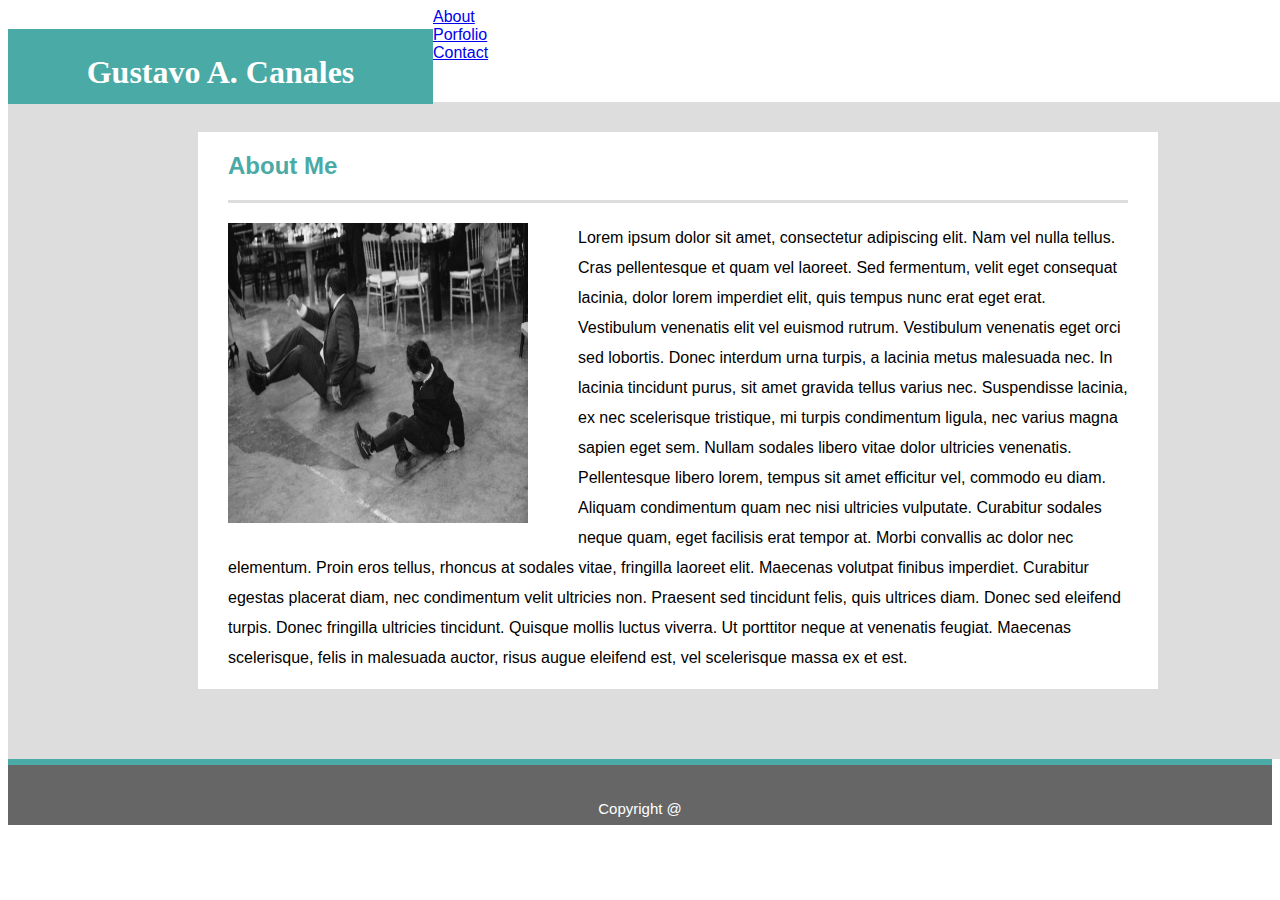
==== index.html @ cdc52360 "Version 1" ====
<!DOCTYPE html>
<html lang="en">
<head>
    <meta charset="UTF-8">
    <meta name="viewport" content="width=device-width, initial-scale=1.0">
    <meta http-equiv="X-UA-Compatible" content="ie=edge">
    <title>Document</title>
    <link rel="stylesheet" type="text/css" href="assets/css/style.css">
</head>
<body>
    <!--Header information-->
    <div>
        <h1>Gustavo A. Canales</h1>
    </div>
    <!--Link to About-->
    <div>
        <a href="#">About</a>
    </div>
    <!--Link to Portfolio-->
    <div>
        <a href="#">Porfolio</a>
    </div>
    <!--Link to Contact-->
    <div>
        <a href="#">Contact</a>
    </div>
    <!--Main Content-->
    <div class="main">
        <div>
            <h2>About Me</h2>
        </div>
        <div id="image">
            <img src="assets/images/me.jpg" alt="me" style="width:300px;height:300px">
        </div>
        <div class="content">
            <P>Lorem ipsum dolor sit amet, consectetur adipiscing elit. Nam vel nulla tellus. Cras pellentesque et quam vel laoreet. Sed fermentum, velit eget consequat lacinia, dolor lorem imperdiet elit, quis tempus nunc erat eget erat. Vestibulum venenatis elit vel euismod rutrum. Vestibulum venenatis eget orci sed lobortis. Donec interdum urna turpis, a lacinia metus malesuada nec. In lacinia tincidunt purus, sit amet gravida tellus varius nec. Suspendisse lacinia, ex nec scelerisque tristique, mi turpis condimentum ligula, nec varius magna sapien eget sem.

            Nullam sodales libero vitae dolor ultricies venenatis. Pellentesque libero lorem, tempus sit amet efficitur vel, commodo eu diam. Aliquam condimentum quam nec nisi ultricies vulputate. Curabitur sodales neque quam, eget facilisis erat tempor at. Morbi convallis ac dolor nec elementum. Proin eros tellus, rhoncus at sodales vitae, fringilla laoreet elit. Maecenas volutpat finibus imperdiet. Curabitur egestas placerat diam, nec condimentum velit ultricies non. Praesent sed tincidunt felis, quis ultrices diam. Donec sed eleifend turpis. Donec fringilla ultricies tincidunt. Quisque mollis luctus viverra. Ut porttitor neque at venenatis feugiat. Maecenas scelerisque, felis in malesuada auctor, risus augue eleifend est, vel scelerisque massa ex et est.</P>
        </div>
    </div>
    <div class="footer">
        <p>Copyright @</p>
    </div>
</body>
</html>
---- assets/css/style.css ----
body{
    font-family:"Arial", 'Helvetica Neue', Helvetica, sans-serif;
}

h1 {
    Background-color:#4aaaa5;
    font-family: "Georgia", Times, Times New Roman, serif;
    width:375px;
    height:25px;
    text-align: center;
    padding: 25px;
    color:#ffffff;
    float: left;
} 

.main {
    margin-top: 40px;
    width:960px;
    background-color:#ffffff;
    border-top: 30px solid #dddddd;
    border-left: 190px solid #dddddd;
    border-right:190px solid #dddddd;
    border-bottom:70px solid #dddddd;
}

h2 {
    border-bottom: 3px solid #dddddd;
    color:#4aaaa5;
    margin-left: 30px;
    margin-right: 30px;
    padding-bottom: 20px;
}

#image {
    float:left;
    margin-left:30px;
    margin-right: 50px;
}

.content{
    margin-right:30px;
    margin-left: 30px;
    line-height: 30px;
}

.footer{
    background-color:#666666;
    border-top: 6px solid #4aaaa5;
    text-align: center;
    color: #ffffff;
    font-size: 15px;
    height: 40px;
    padding-top:20px;
}
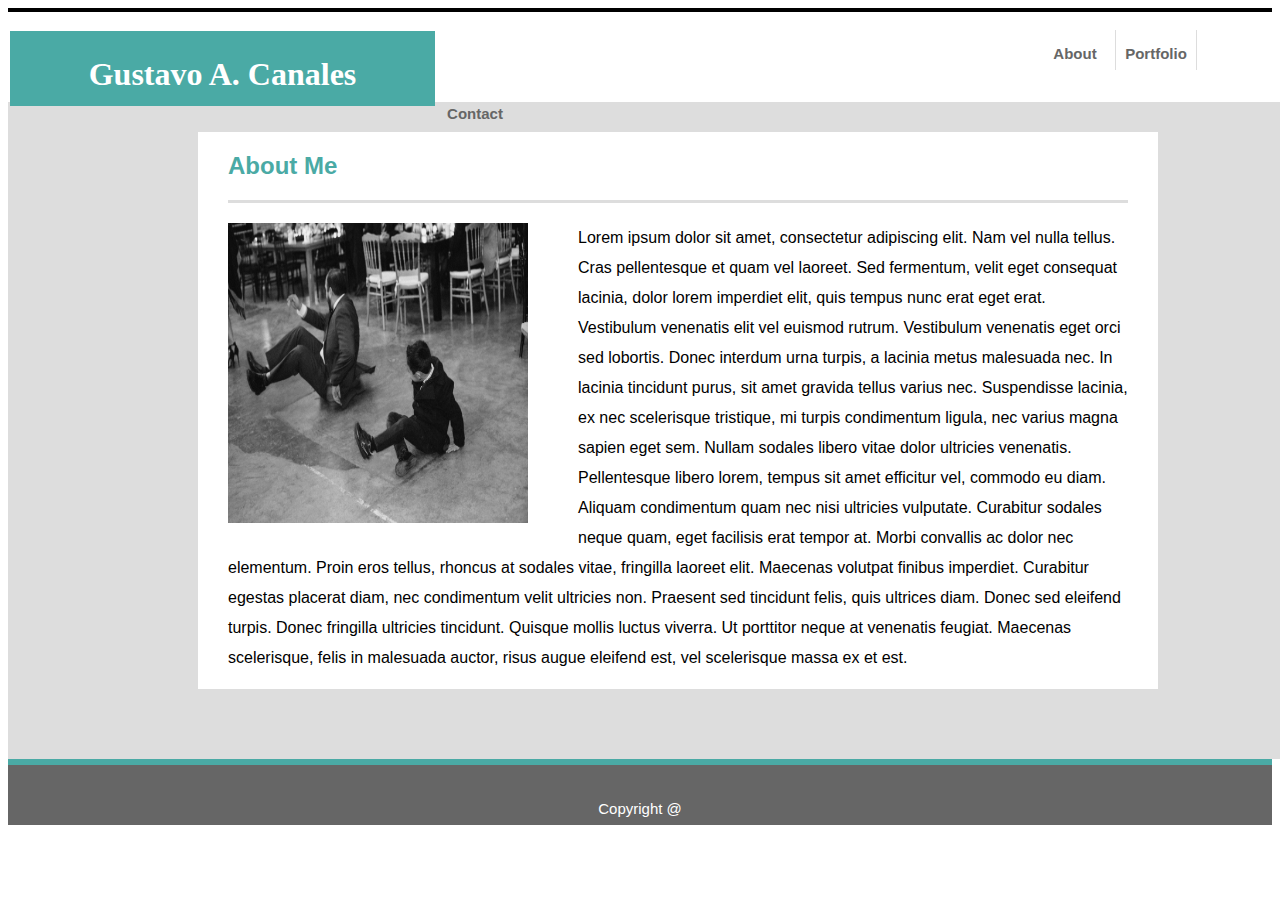
==== commit 427525c7: "Second version" ====
--- a/index.html
+++ b/index.html
@@ -9,20 +9,22 @@
 </head>
 <body>
     <!--Header information-->
-    <div>
-        <h1>Gustavo A. Canales</h1>
-    </div>
-    <!--Link to About-->
-    <div>
-        <a href="#">About</a>
-    </div>
-    <!--Link to Portfolio-->
-    <div>
-        <a href="#">Porfolio</a>
-    </div>
-    <!--Link to Contact-->
-    <div>
-        <a href="#">Contact</a>
+    <div class="header"> 
+     <div>
+         <h1>Gustavo A. Canales</h1>
+     </div>
+     <!--Link to About-->
+     <div class="about">
+        <p>About</p>
+     </div>
+     <!--Link to Portfolio-->
+     <div class="portfolio">
+        <p>Portfolio</p>
+     </div>
+     <!--Link to Contact-->
+     <div class="contact">
+        <p>Contact</p>
+     </div>
     </div>
     <!--Main Content-->
     <div class="main">
--- a/assets/css/style.css
+++ b/assets/css/style.css
@@ -13,8 +13,52 @@
     float: left;
 } 
 
+.header{
+    margin-bottom: 90px;
+    border: 2px solid;
+    
+}
+
+
+.about{
+    float:left;
+    border-right: 1px solid #dddddd;
+    margin-left: 600px;
+    width: 80px;
+    text-align:center;
+    margin-top: 20px;
+    height: 25px;
+    font-size: 15px;
+    font-weight: bold;
+    padding-bottom:15px;
+    color: #666666
+}
+
+.portfolio{
+    float:left;
+    border-right: 1px solid #dddddd;
+    width:80px;
+    text-align: center;
+    margin-top:20px;
+    height: 40px;
+    font-size:15px;
+    font-weight: bold;
+    color: #666666
+}
+
+.contact{
+    float:left;
+    width: 80px;
+    text-align: center;
+    margin-top:20px;
+    height:40px;
+    font-size:15px;
+    font-weight: bold;
+    color: #666666
+}
+
 .main {
-    margin-top: 40px;
+    margin-top: 50px;
     width:960px;
     background-color:#ffffff;
     border-top: 30px solid #dddddd;
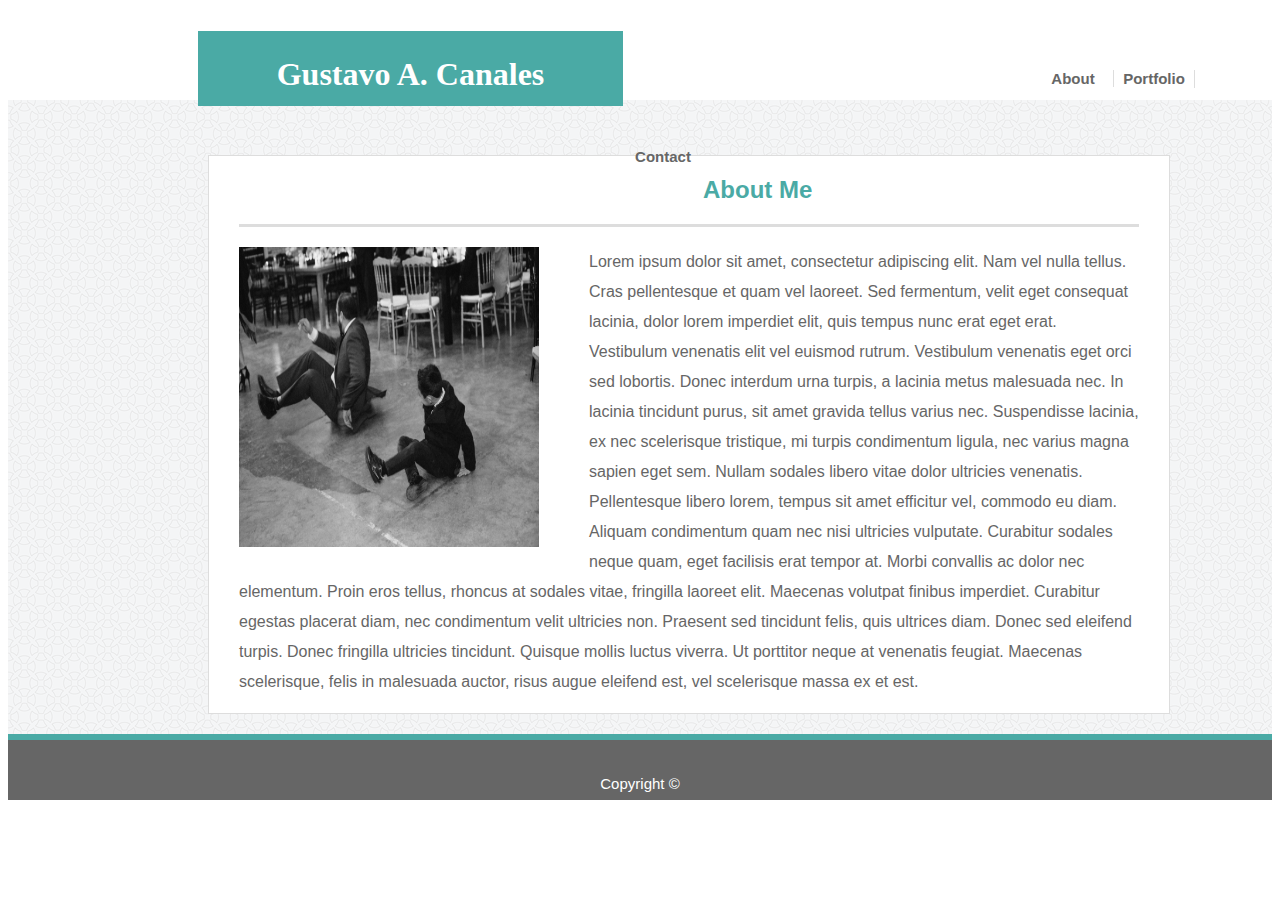
==== commit a4206247: "Fourth Version" ====
--- a/index.html
+++ b/index.html
@@ -15,18 +15,19 @@
      </div>
      <!--Link to About-->
      <div class="about">
-        <p>About</p>
+        <a class="link" href="index.html">About</a>
      </div>
      <!--Link to Portfolio-->
      <div class="portfolio">
-        <p>Portfolio</p>
+        <a class="link" href="portfolio.html">Portfolio</a>
      </div>
      <!--Link to Contact-->
      <div class="contact">
-        <p>Contact</p>
+        <a class="link" href="contact.html">Contact</a>
      </div>
     </div>
     <!--Main Content-->
+    <div id="mainbody">
     <div class="main">
         <div>
             <h2>About Me</h2>
@@ -40,8 +41,9 @@
             Nullam sodales libero vitae dolor ultricies venenatis. Pellentesque libero lorem, tempus sit amet efficitur vel, commodo eu diam. Aliquam condimentum quam nec nisi ultricies vulputate. Curabitur sodales neque quam, eget facilisis erat tempor at. Morbi convallis ac dolor nec elementum. Proin eros tellus, rhoncus at sodales vitae, fringilla laoreet elit. Maecenas volutpat finibus imperdiet. Curabitur egestas placerat diam, nec condimentum velit ultricies non. Praesent sed tincidunt felis, quis ultrices diam. Donec sed eleifend turpis. Donec fringilla ultricies tincidunt. Quisque mollis luctus viverra. Ut porttitor neque at venenatis feugiat. Maecenas scelerisque, felis in malesuada auctor, risus augue eleifend est, vel scelerisque massa ex et est.</P>
         </div>
     </div>
+    </div>
     <div class="footer">
-        <p>Copyright @</p>
+        <p>Copyright &copy</p>
     </div>
 </body>
 </html>--- a/assets/css/style.css
+++ b/assets/css/style.css
@@ -1,21 +1,22 @@
 body{
-    font-family:"Arial", 'Helvetica Neue', Helvetica, sans-serif;
+    font-family: Arial, "Helvetica Neue", Helvetica, sans-serif;
 }
 
 h1 {
     Background-color:#4aaaa5;
-    font-family: "Georgia", Times, Times New Roman, serif;
+    font-family: Georgia, Times, "Times New Roman", serif;
     width:375px;
     height:25px;
     text-align: center;
     padding: 25px;
     color:#ffffff;
     float: left;
+    margin-left: 190px;
 } 
-
+ 
 .header{
     margin-bottom: 90px;
-    border: 2px solid;
+    border-top: 2px solid #ffffff;
     
 }
 
@@ -23,11 +24,11 @@
 .about{
     float:left;
     border-right: 1px solid #dddddd;
-    margin-left: 600px;
+    margin-left: 410px;
     width: 80px;
     text-align:center;
-    margin-top: 20px;
-    height: 25px;
+    margin-top: 60px;
+    height: 2px;
     font-size: 15px;
     font-weight: bold;
     padding-bottom:15px;
@@ -39,8 +40,8 @@
     border-right: 1px solid #dddddd;
     width:80px;
     text-align: center;
-    margin-top:20px;
-    height: 40px;
+    margin-top:60px;
+    height: 18px;
     font-size:15px;
     font-weight: bold;
     color: #666666
@@ -50,21 +51,28 @@
     float:left;
     width: 80px;
     text-align: center;
-    margin-top:20px;
+    margin-top:60px;
     height:40px;
     font-size:15px;
     font-weight: bold;
     color: #666666
 }
 
+#mainbody{
+    background-image: url("../images/border.png");
+    padding-top: 5px;
+    padding-left: 200px;
+    padding-bottom: 20px;
+}
+
 .main {
     margin-top: 50px;
     width:960px;
     background-color:#ffffff;
-    border-top: 30px solid #dddddd;
-    border-left: 190px solid #dddddd;
-    border-right:190px solid #dddddd;
-    border-bottom:70px solid #dddddd;
+    border-top: 1px solid #dddddd;
+    border-left: 1px solid #dddddd;
+    border-right:1px solid #dddddd;
+    border-bottom:1px solid #dddddd;
 }
 
 h2 {
@@ -85,6 +93,7 @@
     margin-right:30px;
     margin-left: 30px;
     line-height: 30px;
+    color: #666666;
 }
 
 .footer{
@@ -95,4 +104,60 @@
     font-size: 15px;
     height: 40px;
     padding-top:20px;
-}+}
+
+.inputbox{
+    border: thin solid #777777;
+    width:900px;
+    height: 40px;
+    margin-left: 30px;
+    margin-right: 30px;
+    margin-top: -20px;
+}
+
+#message{
+    border: thin solid #777777;
+    width:900px;
+    height: 200px;
+    margin-left: 30px;
+    margin-right: 30px;
+    margin-top: -20px;
+}
+
+#submitt{
+    width: 130px;
+    height: 35px;
+    background-color: #4aaaa5;
+    color: #ffffff;
+    margin-left:30px;
+    text-align:center;
+    margin-bottom: 30px;
+    font-size: 15px;
+
+}
+
+.link{
+    text-decoration:none;
+    color: #666666;
+}
+
+#form{
+    font-family: Arial, "Helvetica Neue", Helvetica, sans-serif;
+    margin-left:30px;
+    color: #666666;
+    margin-top:10px;
+}
+
+input{
+    width:96%;
+    margin-top:10px;
+}
+
+input[type=submit]{
+    background-color: #4aaaa5;
+    width: 100px;
+    margin-bottom: 30px;
+    color: #ffffff;
+    height: 36px;
+    font-weight: bold;
+}
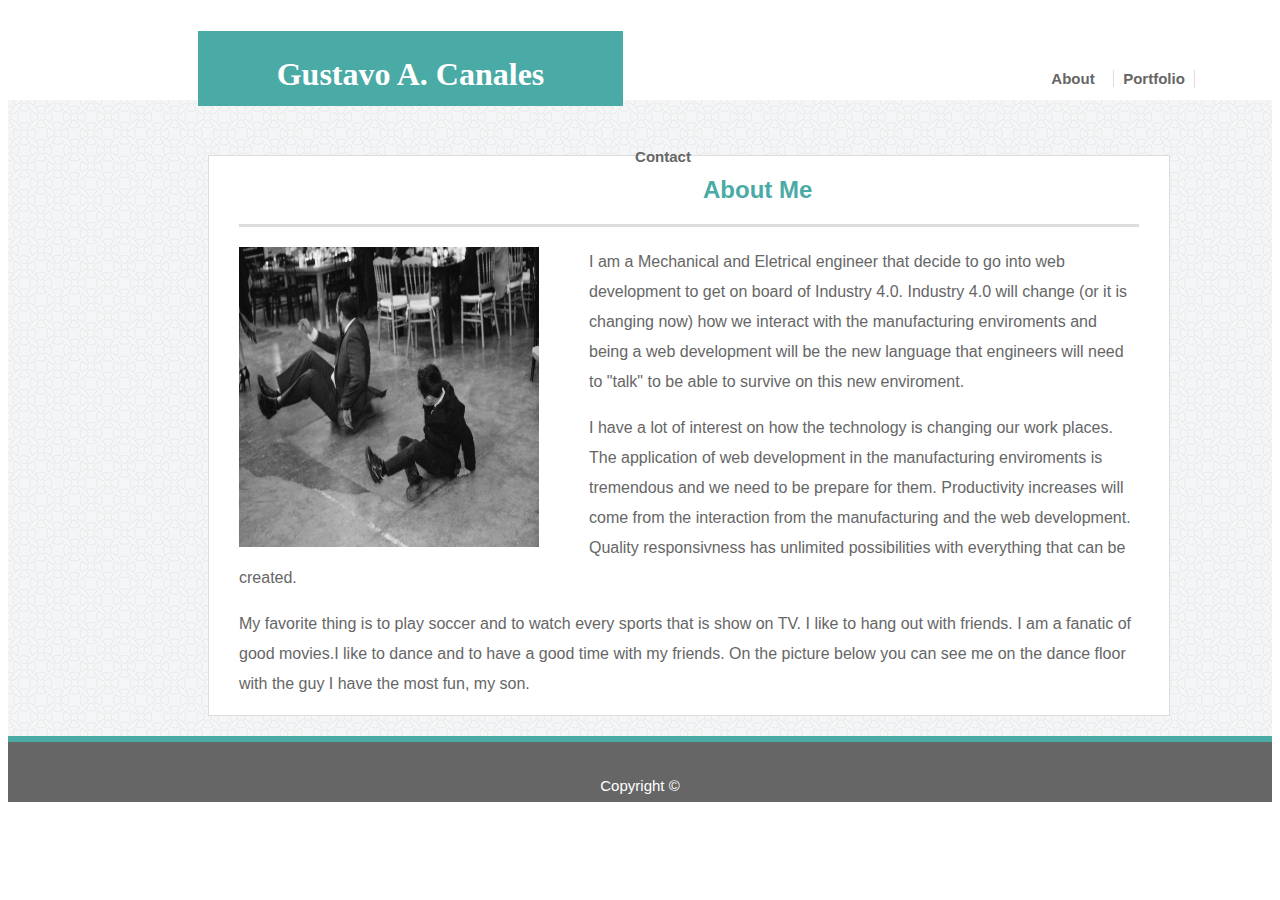
==== commit 98a8863e: "7 Version" ====
--- a/index.html
+++ b/index.html
@@ -4,7 +4,8 @@
     <meta charset="UTF-8">
     <meta name="viewport" content="width=device-width, initial-scale=1.0">
     <meta http-equiv="X-UA-Compatible" content="ie=edge">
-    <title>Document</title>
+    <title>Gustavo Canales</title>
+    <link rel="stylesheet" href="assest/css/reset.css">
     <link rel="stylesheet" type="text/css" href="assets/css/style.css">
 </head>
 <body>
@@ -36,14 +37,23 @@
             <img src="assets/images/me.jpg" alt="me" style="width:300px;height:300px">
         </div>
         <div class="content">
-            <P>Lorem ipsum dolor sit amet, consectetur adipiscing elit. Nam vel nulla tellus. Cras pellentesque et quam vel laoreet. Sed fermentum, velit eget consequat lacinia, dolor lorem imperdiet elit, quis tempus nunc erat eget erat. Vestibulum venenatis elit vel euismod rutrum. Vestibulum venenatis eget orci sed lobortis. Donec interdum urna turpis, a lacinia metus malesuada nec. In lacinia tincidunt purus, sit amet gravida tellus varius nec. Suspendisse lacinia, ex nec scelerisque tristique, mi turpis condimentum ligula, nec varius magna sapien eget sem.
-
-            Nullam sodales libero vitae dolor ultricies venenatis. Pellentesque libero lorem, tempus sit amet efficitur vel, commodo eu diam. Aliquam condimentum quam nec nisi ultricies vulputate. Curabitur sodales neque quam, eget facilisis erat tempor at. Morbi convallis ac dolor nec elementum. Proin eros tellus, rhoncus at sodales vitae, fringilla laoreet elit. Maecenas volutpat finibus imperdiet. Curabitur egestas placerat diam, nec condimentum velit ultricies non. Praesent sed tincidunt felis, quis ultrices diam. Donec sed eleifend turpis. Donec fringilla ultricies tincidunt. Quisque mollis luctus viverra. Ut porttitor neque at venenatis feugiat. Maecenas scelerisque, felis in malesuada auctor, risus augue eleifend est, vel scelerisque massa ex et est.</P>
+            <P>I am a Mechanical and Eletrical engineer that decide to go into web development to get on board of Industry 4.0.
+            Industry 4.0 will change (or it is changing now) how we interact with the manufacturing enviroments and being a web development will be the new language that engineers will need to "talk" to be able to survive on this new enviroment.
+         </P>
+         <p>I have a lot of interest on how the technology is changing our work places. The application of web development in 
+             the manufacturing enviroments is tremendous and we need to be prepare for them. Productivity increases will come from
+             the interaction from the manufacturing and the web development. Quality responsivness has unlimited possibilities with
+             everything that can be created. 
+         </p>
+         <p>My favorite thing is to play soccer and to watch every sports that is show on TV. I like to hang out with friends. 
+             I am a fanatic of good movies.I like to dance and to have a good time with my friends. On the picture below you can 
+             see me on the dance floor with the guy I have the most fun, my son.
+         </p>
         </div>
     </div>
     </div>
     <div class="footer">
-        <p>Copyright &copy</p>
+        <p>Copyright &copy;</p>
     </div>
 </body>
 </html>--- a/assets/css/style.css
+++ b/assets/css/style.css
@@ -161,3 +161,61 @@
     height: 36px;
     font-weight: bold;
 }
+
+.imageleft{
+    margin-left:30px;
+    
+}
+
+.linktext{
+    background: #4aaaa5;
+    width: 200px;
+    height: 50px;
+    text-align: center;
+    color: #ffffff;
+    font-weight: bold;
+    padding-top: 5px;
+    position:relative;
+    bottom: 80px;
+    
+}
+
+#secondimage{
+    position:relative;
+    left: 250px;
+    bottom: 258px;
+}
+
+#thirdimage{
+    position:relative;
+    bottom: 255px;
+}
+
+#forthimage{
+    position:relative;
+    left: 250px;
+    bottom: 515px;
+}
+
+#fifthimage{
+    position:relative;
+    bottom: 500px;
+
+}
+
+.imalink{
+    text-decoration:none;
+}
+
+a:hover{
+    color:rgb(20, 20, 228);
+}
+
+.imageleft:hover  {
+    opacity:0.3;
+
+}
+
+input:invalid{
+    background-color: rgb(243, 92, 100);
+}
